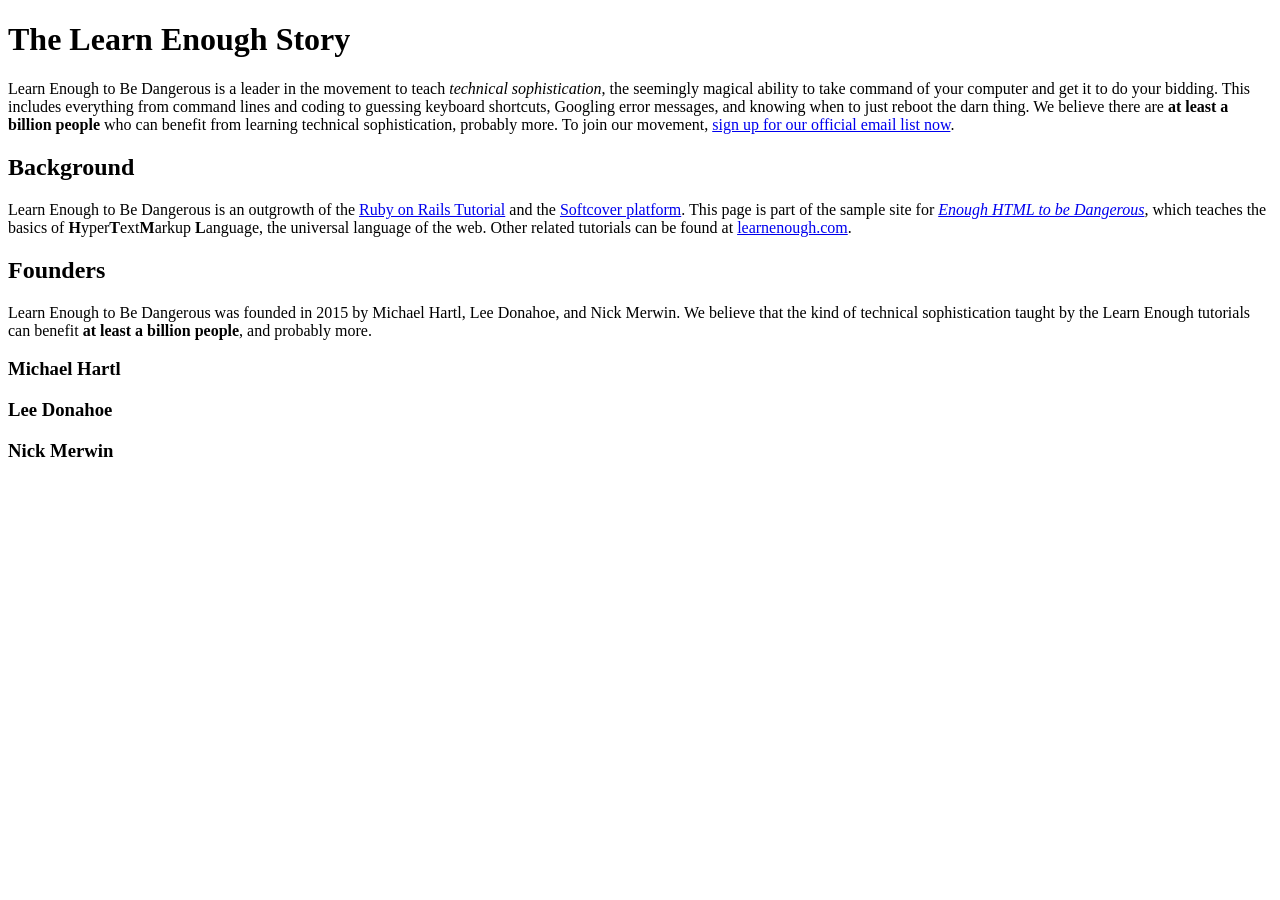
==== index.html @ 7e97f495 "add headers and body" ====
<!DOCTYPE html>
<html>
    <head>
        <title>Learn enought to be dangerous</title>
        <meta charset="UTF-8">
    </head>
    <body>
        
        <h1>The Learn Enough Story </h1>

        <p>
            Learn Enough to Be Dangerous is a leader in the movement to teach
            <em>technical sophistication</em>, the seemingly magical ability to take
            command of your computer and get it to do your bidding. This includes
            everything from command lines and coding to guessing keyboard shortcuts,
            Googling error messages, and knowing when to just reboot the darn thing.
            We believe there are <strong>at least a billion people</strong> who can benefit from
            learning technical sophistication, probably more. To join our
            movement, <a href="https://learnenough.com/email/">sign up for our official email list now</a>.
        </p>

        <h2>Background</h2>
            <p>
                Learn Enough to Be Dangerous is an outgrowth of the <a href="https://railstutorial.org/">Ruby on Rails Tutorial</a> and the <a href="https://softcover.io/">Softcover platform</a>. This page is part of the sample site for <a href="https://www.learnenough.com/html"><em>Enough HTML to be Dangerous</em></a>, which teaches the basics of <strong>H</strong>yper<strong>T</strong>ext<strong>M</strong>arkup <strong>L</strong>anguage, the universal language of the web. Other related tutorials can be found at <a href="https://www.learnenough.com/">learnenough.com</a>.
            </p>

        <h2>Founders</h2>
            <p>
                Learn Enough to Be Dangerous was founded in 2015 by Michael Hartl, Lee Donahoe, and Nick Merwin. We believe that the kind of technical sophistication taught by the Learn Enough tutorials can benefit <strong>at least a billion people</strong>, and probably more.
            </p>
        <h3>Michael Hartl</h3>

        <h3>Lee Donahoe</h3>

        <h3>Nick Merwin</h3>

    </body>
</html>
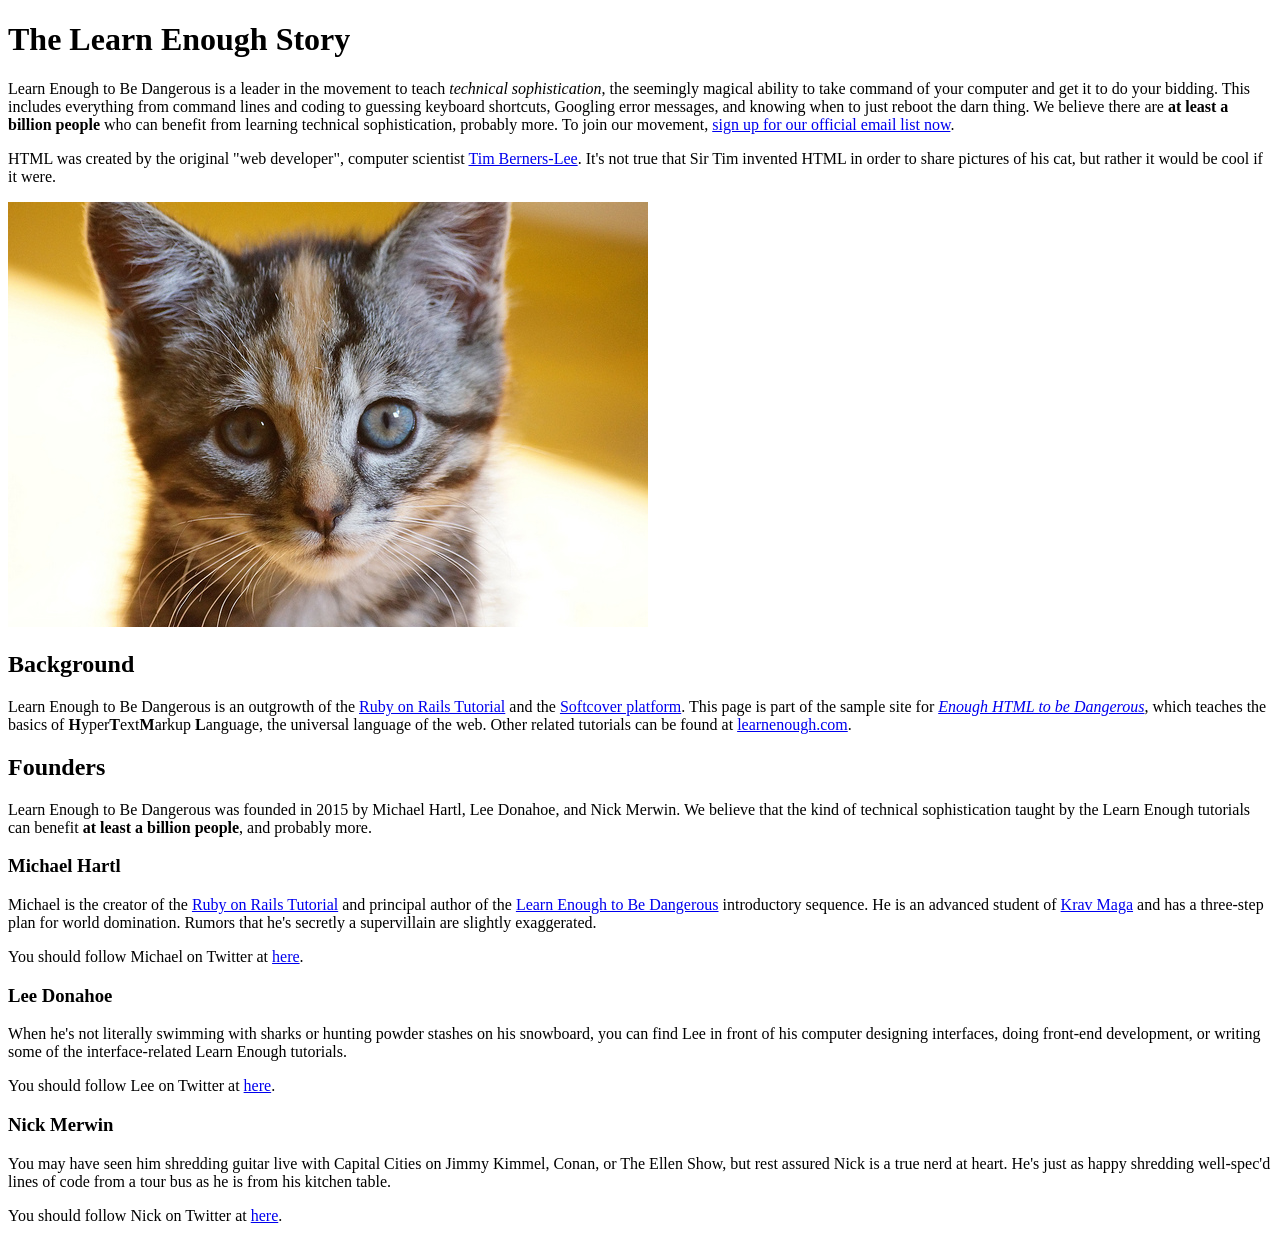
==== commit 07d734b2: "add a kitten" ====
--- a/index.html
+++ b/index.html
@@ -9,30 +9,61 @@
         <h1>The Learn Enough Story </h1>
 
         <p>
-            Learn Enough to Be Dangerous is a leader in the movement to teach
-            <em>technical sophistication</em>, the seemingly magical ability to take
-            command of your computer and get it to do your bidding. This includes
-            everything from command lines and coding to guessing keyboard shortcuts,
-            Googling error messages, and knowing when to just reboot the darn thing.
-            We believe there are <strong>at least a billion people</strong> who can benefit from
-            learning technical sophistication, probably more. To join our
-            movement, <a href="https://learnenough.com/email/">sign up for our official email list now</a>.
+          Learn Enough to Be Dangerous is a leader in the movement to teach
+          <em>technical sophistication</em>, the seemingly magical ability to take
+          command of your computer and get it to do your bidding. This includes
+          everything from command lines and coding to guessing keyboard shortcuts,
+          Googling error messages, and knowing when to just reboot the darn thing.
+          We believe there are <strong>at least a billion people</strong> who can benefit from
+          learning technical sophistication, probably more. To join our
+          movement, <a href="https://learnenough.com/email/">sign up for our official email list now</a>.
         </p>
 
+        <p>
+          HTML was created by the original "web developer", computer scientist <a href="https://en.wikipedia.org/wiki/Tim_Berners-Lee">Tim Berners-Lee</a>. It's not true that Sir Tim invented HTML in order to share pictures of his cat, but rather it would be cool if it were.
+        </p>
+        
+        <img src="images/kitten.jpg" alt="An adorable kitten">
+
         <h2>Background</h2>
-            <p>
-                Learn Enough to Be Dangerous is an outgrowth of the <a href="https://railstutorial.org/">Ruby on Rails Tutorial</a> and the <a href="https://softcover.io/">Softcover platform</a>. This page is part of the sample site for <a href="https://www.learnenough.com/html"><em>Enough HTML to be Dangerous</em></a>, which teaches the basics of <strong>H</strong>yper<strong>T</strong>ext<strong>M</strong>arkup <strong>L</strong>anguage, the universal language of the web. Other related tutorials can be found at <a href="https://www.learnenough.com/">learnenough.com</a>.
-            </p>
+
+        <p>
+          Learn Enough to Be Dangerous is an outgrowth of the <a href="https://railstutorial.org/">Ruby on Rails Tutorial</a> and the <a href="https://softcover.io/">Softcover platform</a>. This page is part of the sample site for <a href="https://www.learnenough.com/html"><em>Enough HTML to be Dangerous</em></a>, which teaches the basics of <strong>H</strong>yper<strong>T</strong>ext<strong>M</strong>arkup <strong>L</strong>anguage, the universal language of the web. Other related tutorials can be found at <a href="https://www.learnenough.com/">learnenough.com</a>.
+        </p>
 
         <h2>Founders</h2>
-            <p>
-                Learn Enough to Be Dangerous was founded in 2015 by Michael Hartl, Lee Donahoe, and Nick Merwin. We believe that the kind of technical sophistication taught by the Learn Enough tutorials can benefit <strong>at least a billion people</strong>, and probably more.
-            </p>
+
+        <p>
+          Learn Enough to Be Dangerous was founded in 2015 by Michael Hartl, Lee Donahoe, and Nick Merwin. We believe that the kind of technical sophistication taught by the Learn Enough tutorials can benefit <strong>at least a billion people</strong>, and probably more.
+        </p>
+
         <h3>Michael Hartl</h3>
 
+        <p>
+          Michael is the creator of the <a href="https://railstutorial.org/">Ruby on Rails Tutorial</a> and principal author of the <a href="https://www.learnenough.com/">Learn Enough to Be Dangerous</a> introductory sequence. He is an advanced student of <a href="https://www.kravmaga.com/">Krav Maga</a> and has a three-step plan for world domination. Rumors that he's secretly a supervillain are slightly exaggerated.
+        </p>
+
+        <p>
+          You should follow Michael on Twitter at <a target="_blank" href="https://twitter.com/mhartl">here</a>.
+        </p>
         <h3>Lee Donahoe</h3>
+
+        <p>
+          When he's not literally swimming with sharks or hunting powder stashes on his snowboard, you can find Lee in front of his computer designing interfaces, doing front-end development, or writing some of the interface-related Learn Enough tutorials.
+        </p>
+
+                <p>
+          You should follow Lee on Twitter at <a target="_blank" href="https://twitter.com/leedonahoe">here</a>.
+        </p>
 
         <h3>Nick Merwin</h3>
 
+        <p>
+          You may have seen him shredding guitar live with Capital Cities on Jimmy Kimmel, Conan, or The Ellen Show, but rest assured Nick is a true nerd at heart. He's just as happy shredding well-spec'd lines of code from a tour bus as he is from his kitchen table.
+        </p>
+        <p>
+          You should follow Nick on Twitter at <a target="_blank" href="https://twitter.com/nickmerwin">here</a>.
+        </p>
+
     </body>
 </html>
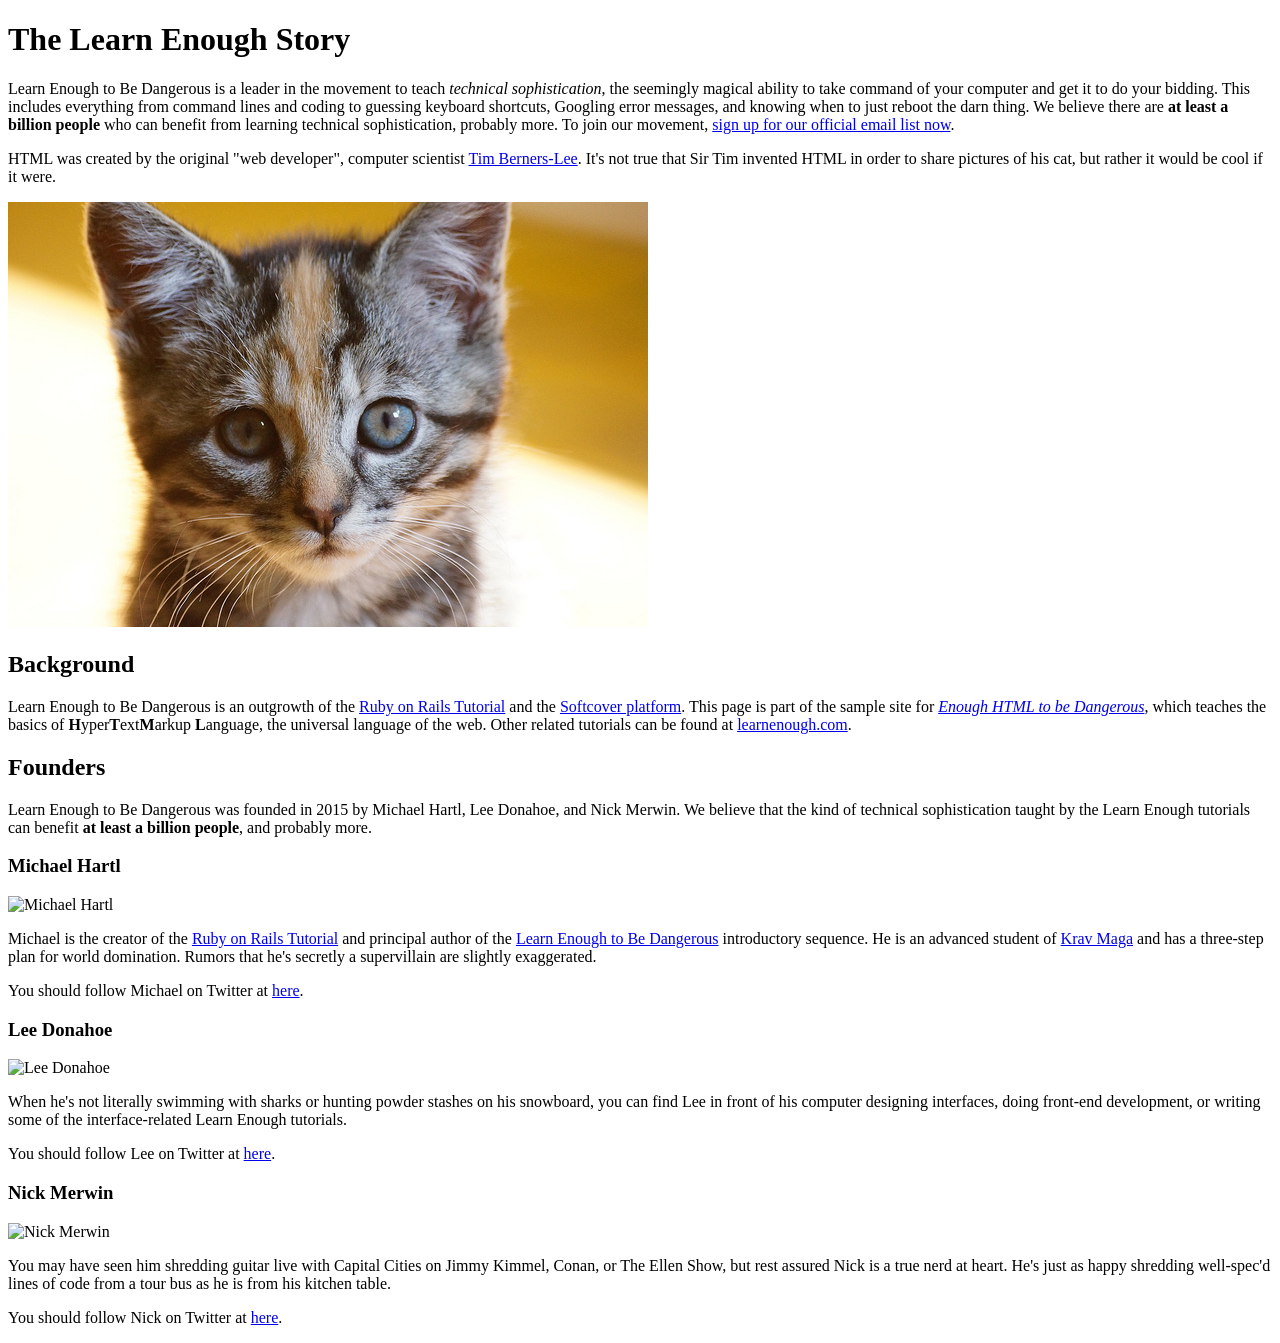
==== commit 074521a0: "add content and some images" ====
--- a/index.html
+++ b/index.html
@@ -39,6 +39,8 @@
 
         <h3>Michael Hartl</h3>
 
+        <img src="https://gravatar.com/avatar/ffda7d145b83c4b118f982401f962ca6?s=150" alt="Michael Hartl">
+
         <p>
           Michael is the creator of the <a href="https://railstutorial.org/">Ruby on Rails Tutorial</a> and principal author of the <a href="https://www.learnenough.com/">Learn Enough to Be Dangerous</a> introductory sequence. He is an advanced student of <a href="https://www.kravmaga.com/">Krav Maga</a> and has a three-step plan for world domination. Rumors that he's secretly a supervillain are slightly exaggerated.
         </p>
@@ -47,6 +49,8 @@
           You should follow Michael on Twitter at <a target="_blank" href="https://twitter.com/mhartl">here</a>.
         </p>
         <h3>Lee Donahoe</h3>
+
+        <img src="https://gravatar.com/avatar/b65522a6f3a6899705d119d7aa232a6d?s=150" alt="Lee Donahoe">
 
         <p>
           When he's not literally swimming with sharks or hunting powder stashes on his snowboard, you can find Lee in front of his computer designing interfaces, doing front-end development, or writing some of the interface-related Learn Enough tutorials.
@@ -58,6 +62,8 @@
 
         <h3>Nick Merwin</h3>
 
+        <img src="https://gravatar.com/avatar/e2d6ce2ba5c1b6d674ae8ff2b3b45d23?s=150" alt="Nick Merwin">
+
         <p>
           You may have seen him shredding guitar live with Capital Cities on Jimmy Kimmel, Conan, or The Ellen Show, but rest assured Nick is a true nerd at heart. He's just as happy shredding well-spec'd lines of code from a tour bus as he is from his kitchen table.
         </p>
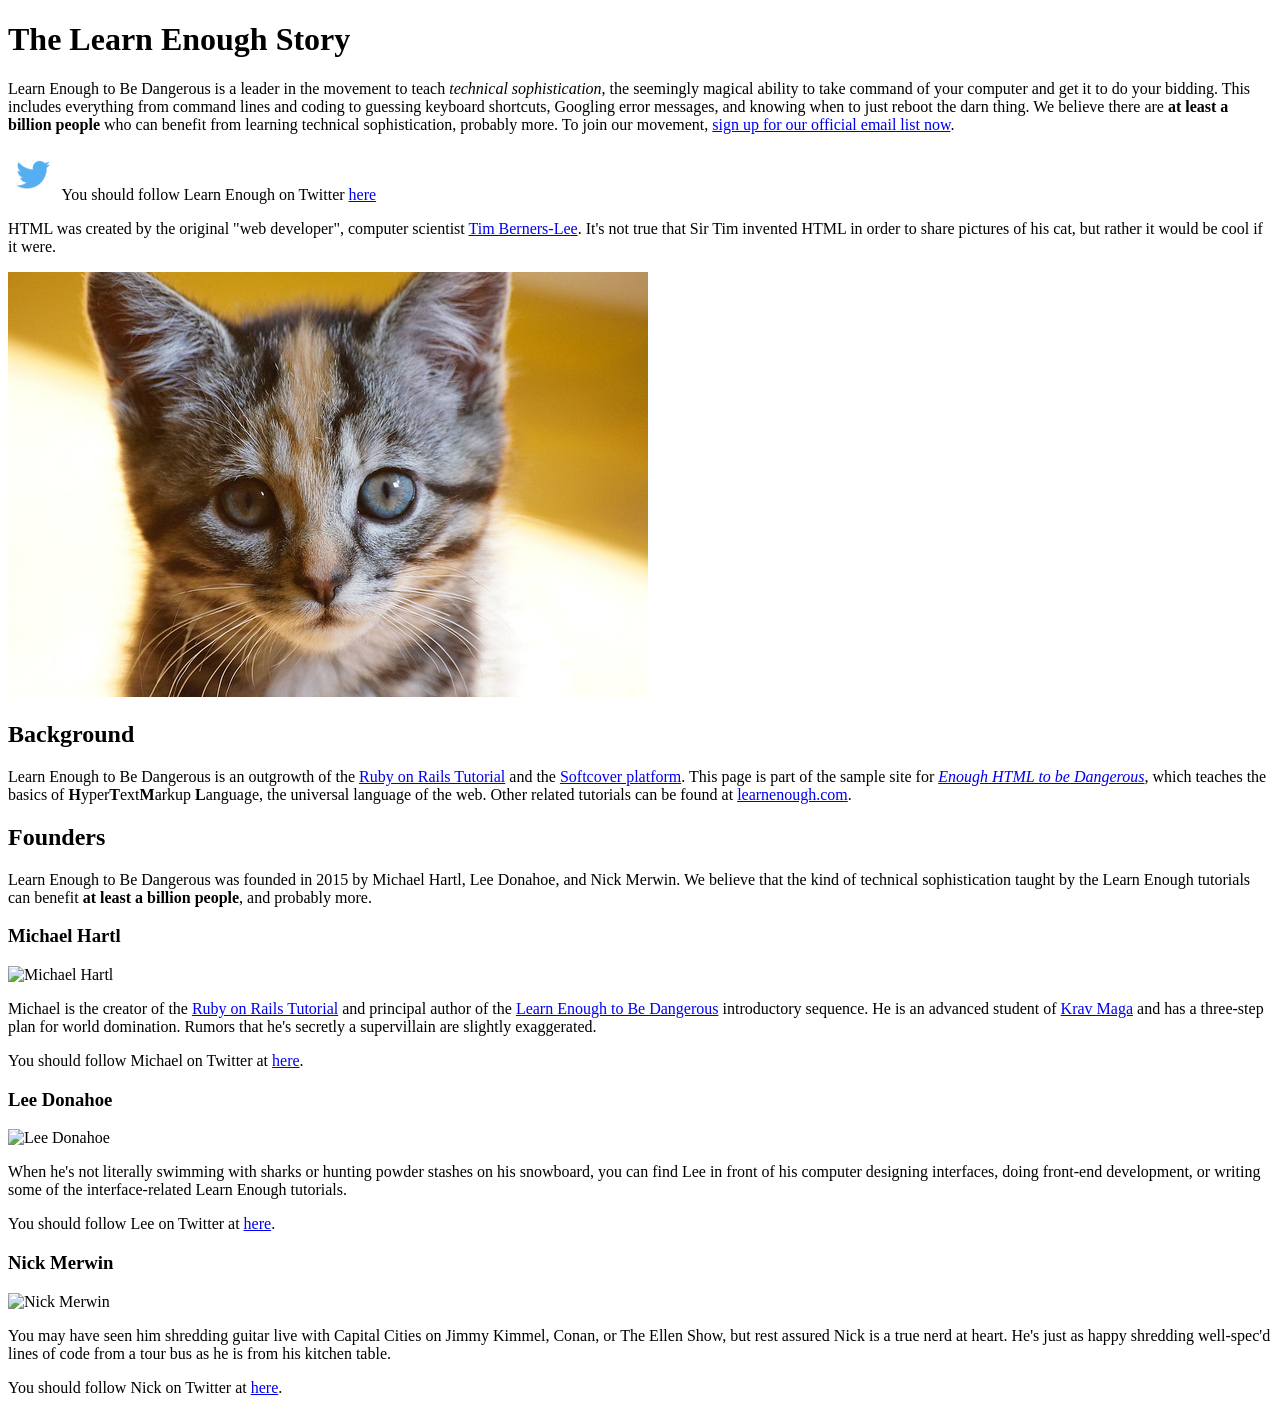
==== commit 25e8c078: "Add links" ====
--- a/index.html
+++ b/index.html
@@ -20,10 +20,19 @@
         </p>
 
         <p>
+          <a href="https://twitter.com/learnenough" target="_blank" rel="noopener" style="text-decoration: none;"><img src="images/small_twitter_logo.png" alt="Twitter">
+          </a>
+          You should follow Learn Enough on Twitter
+          <a href="https://twitter.com/learnenough" target="_blank" rel="noopener">here</a>
+        </p>
+
+        <p>
           HTML was created by the original "web developer", computer scientist <a href="https://en.wikipedia.org/wiki/Tim_Berners-Lee">Tim Berners-Lee</a>. It's not true that Sir Tim invented HTML in order to share pictures of his cat, but rather it would be cool if it were.
         </p>
         
+        <a href="https://www.flickr.com/photos/deborah_s_perspective/14144861329">
         <img src="images/kitten.jpg" alt="An adorable kitten">
+        </a>
 
         <h2>Background</h2>
 
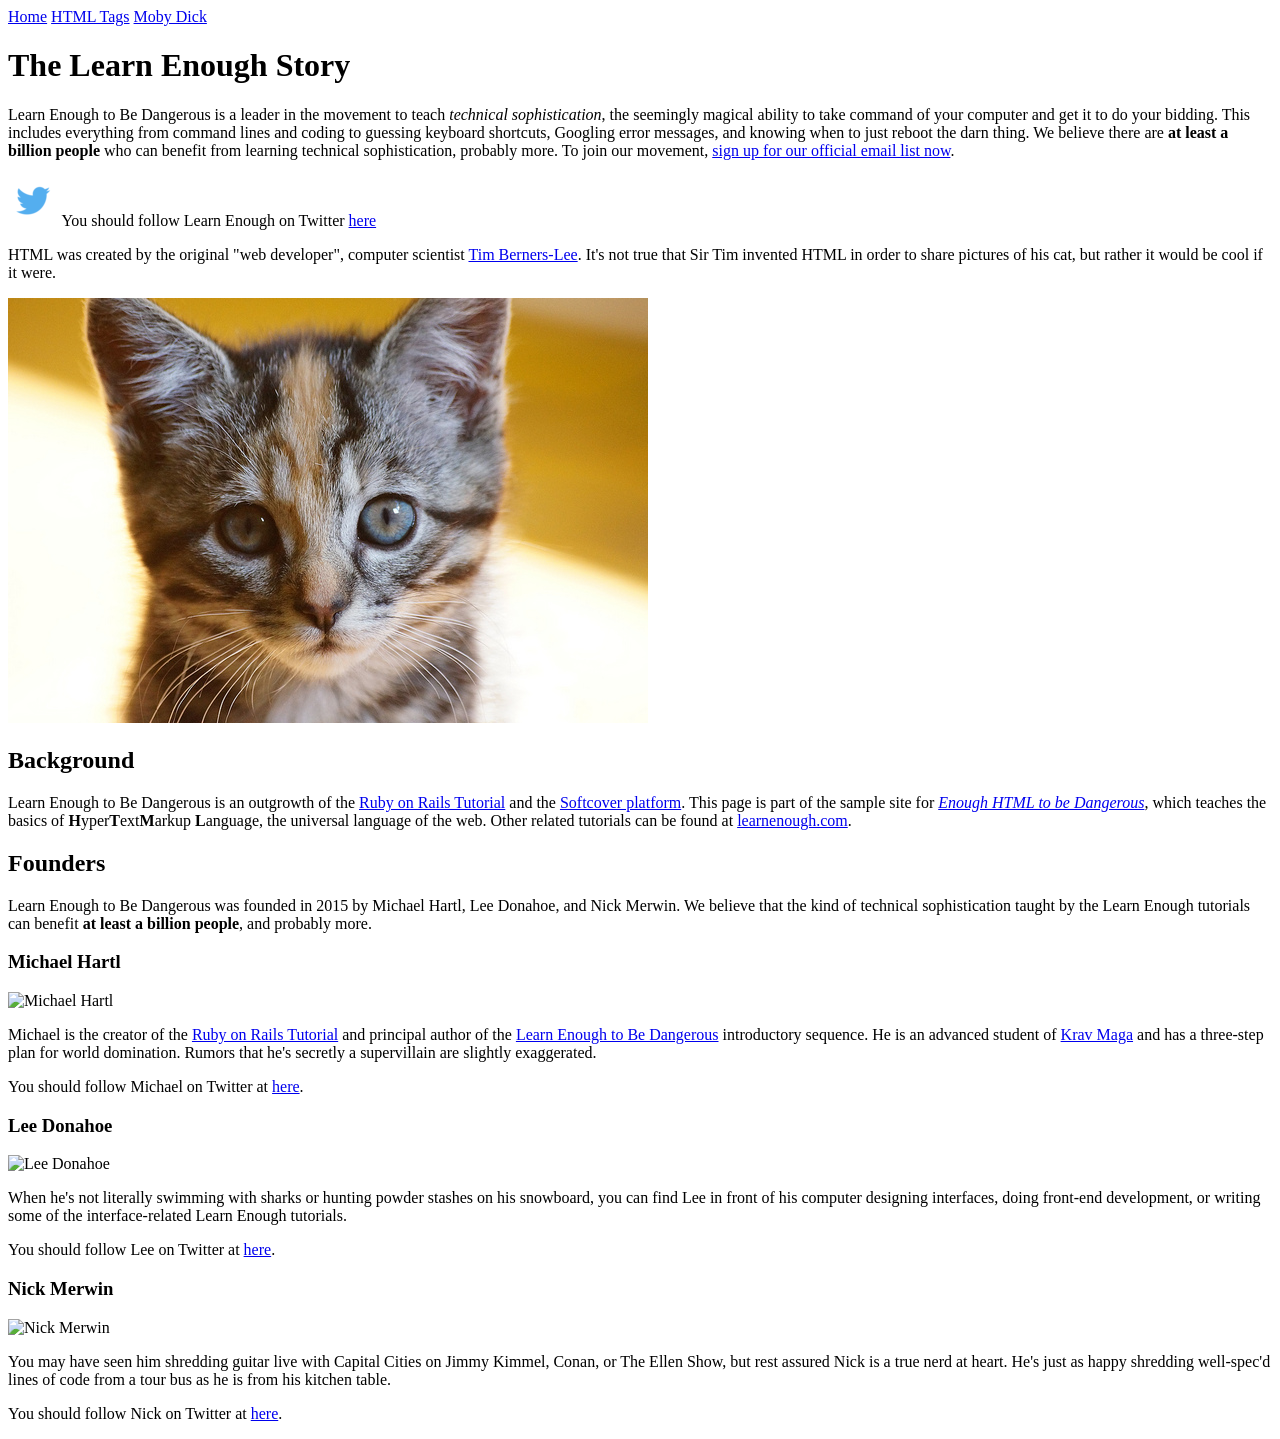
==== commit 5023f2df: "Add a Moby Dick page and a menu." ====
--- a/index.html
+++ b/index.html
@@ -1,10 +1,15 @@
 <!DOCTYPE html>
-<html>
+<html lang="en">
     <head>
         <title>Learn enought to be dangerous</title>
         <meta charset="UTF-8">
     </head>
     <body>
+      <div>
+        <a href="index.html">Home</a>
+        <a href="tags.html">HTML Tags</a>
+        <a href="moby_dick.html">Moby Dick</a>
+      </div>
         
         <h1>The Learn Enough Story </h1>
 
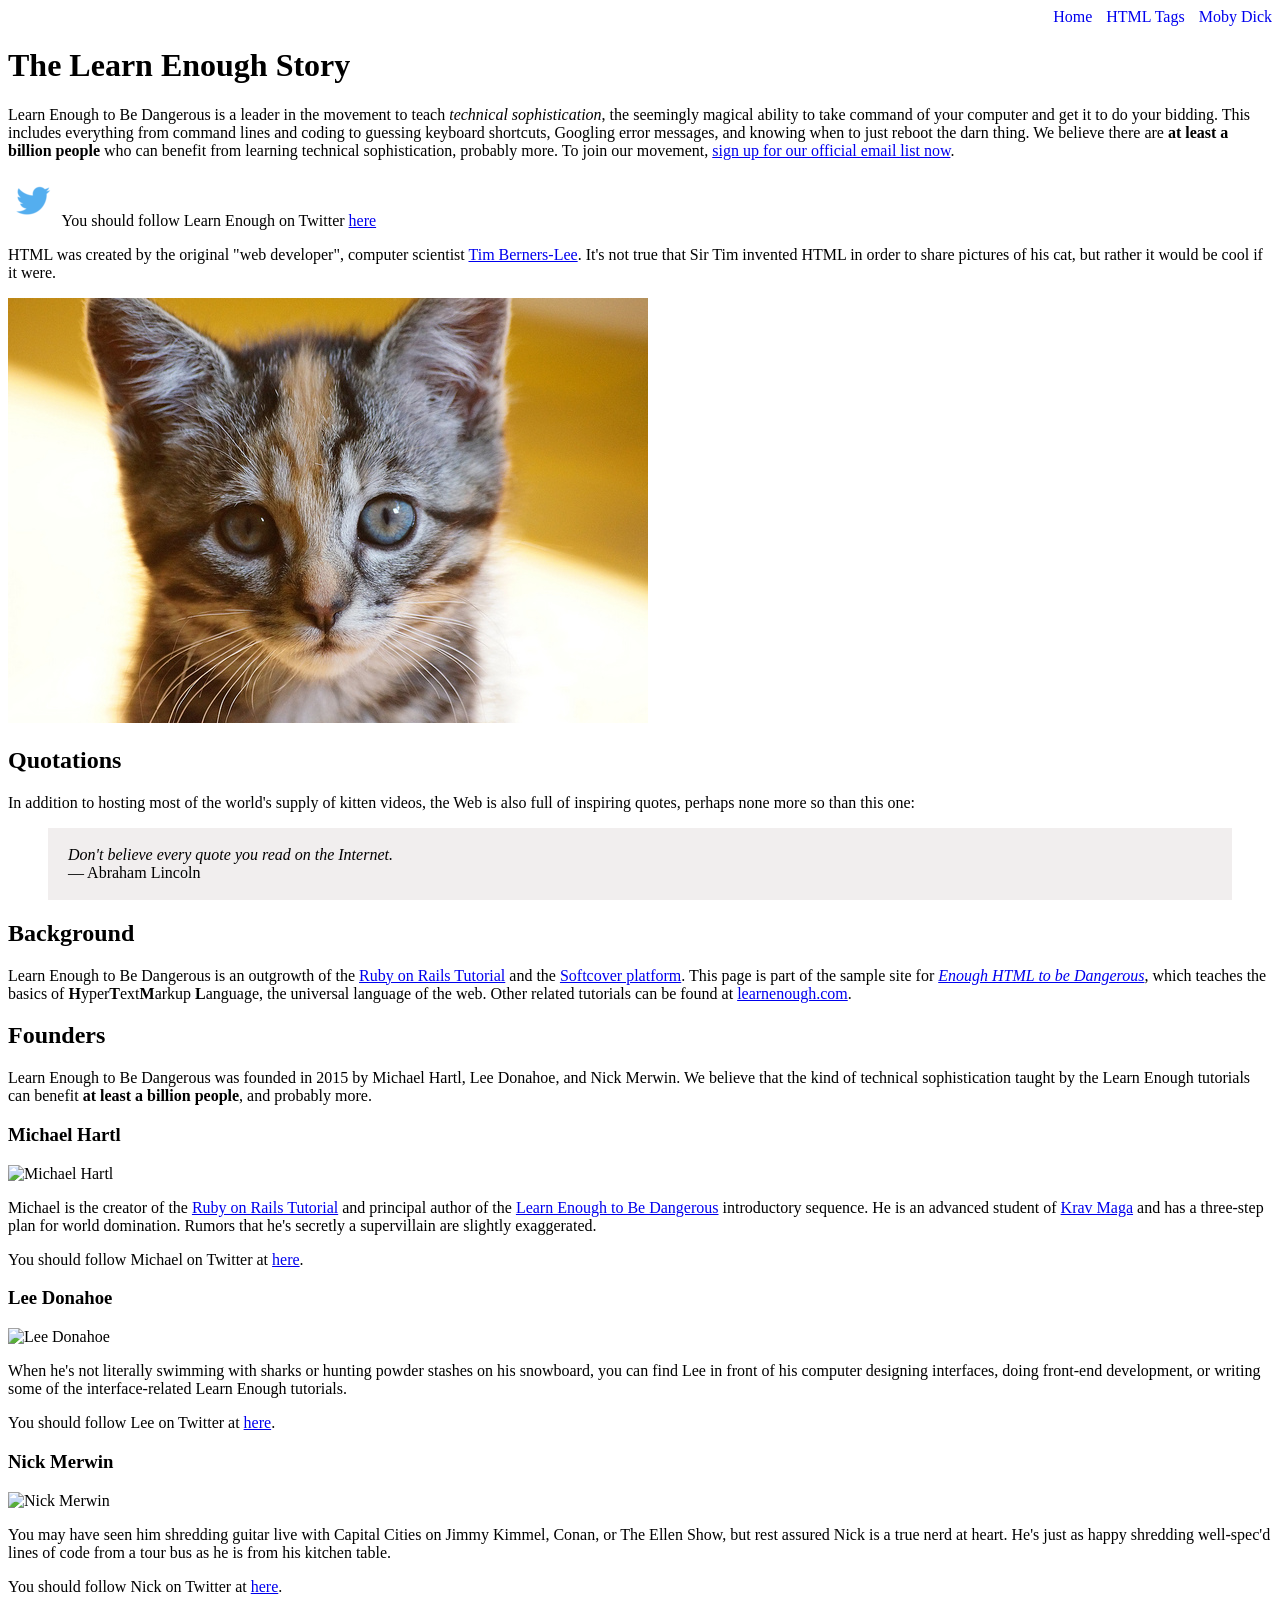
==== commit d9f0d2cf: "improvements" ====
--- a/index.html
+++ b/index.html
@@ -5,10 +5,10 @@
         <meta charset="UTF-8">
     </head>
     <body>
-      <div>
-        <a href="index.html">Home</a>
-        <a href="tags.html">HTML Tags</a>
-        <a href="moby_dick.html">Moby Dick</a>
+      <div style="text-align: right;">
+        <a href="index.html" style="text-decoration: none; margin: 0 0 0 0;">Home</a>
+        <a href="tags.html" style="text-decoration: none; margin: 0 0 0 10px;">HTML Tags</a>
+        <a href="moby_dick.html" style="text-decoration: none; margin: 0 0 0 10px;">Moby Dick</a>
       </div>
         
         <h1>The Learn Enough Story </h1>
@@ -38,6 +38,20 @@
         <a href="https://www.flickr.com/photos/deborah_s_perspective/14144861329">
         <img src="images/kitten.jpg" alt="An adorable kitten">
         </a>
+
+        <h2>Quotations</h2>
+
+        <p>
+          In addition to hosting most of the world's supply of kitten videos, the Web is also full of inspiring quotes, perhaps none more so than this one:
+        </p>
+
+        <blockquote style="padding: 2px 20px; background: rgb(241, 238, 238)">
+          <p>
+            <em>Don't believe every quote you read on the Internet.</em>
+            <br>
+            &mdash; Abraham Lincoln
+          </p>
+        </blockquote>
 
         <h2>Background</h2>
 
